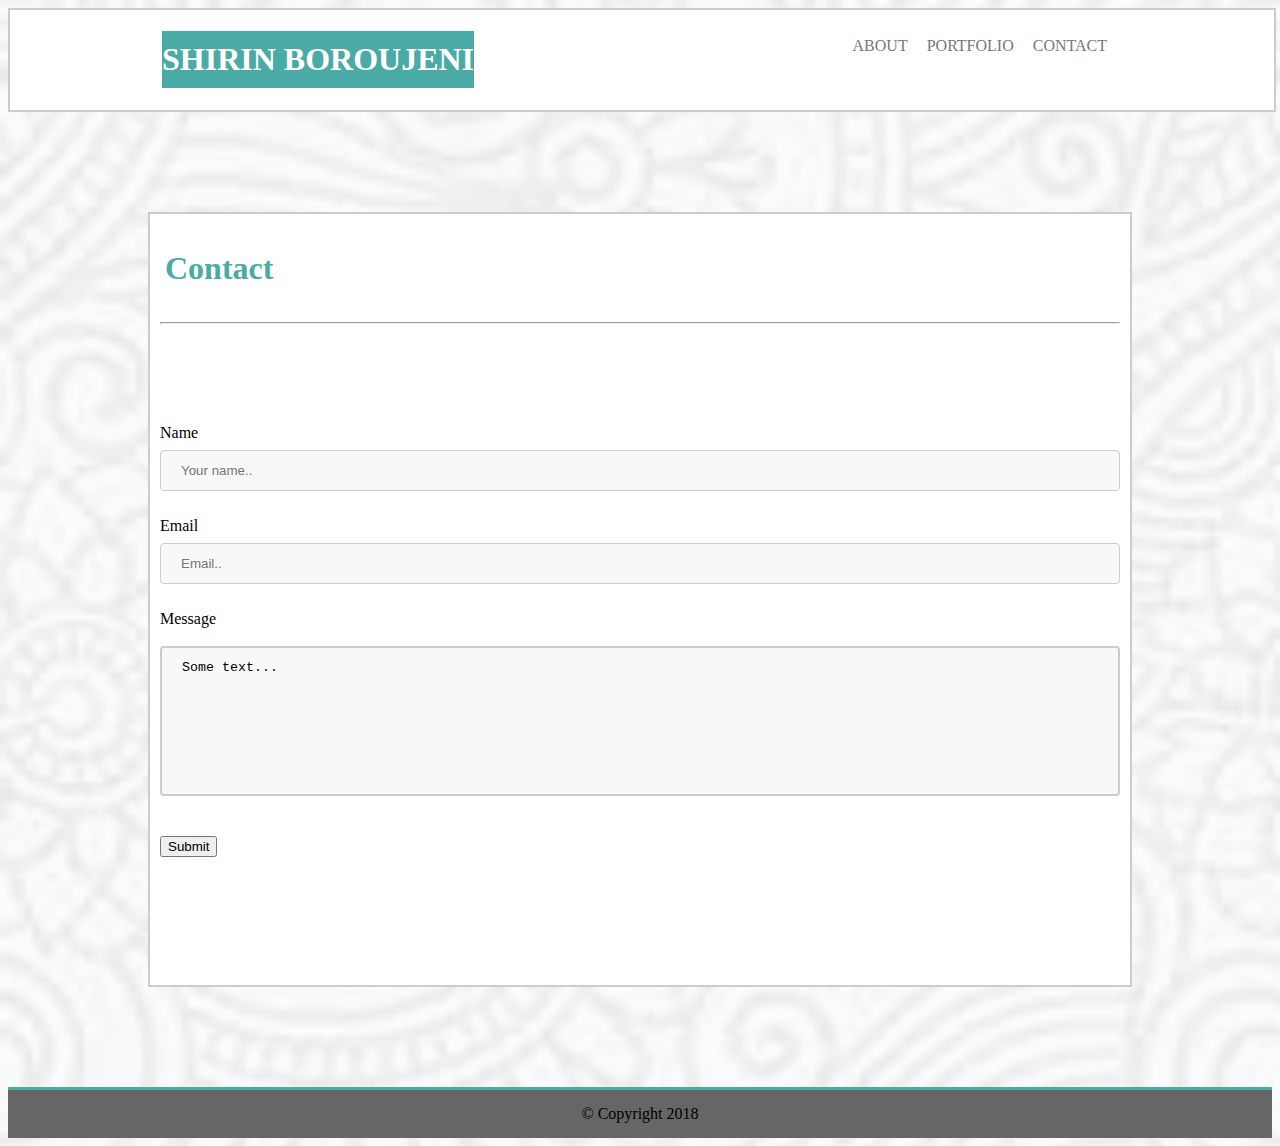
==== contact.html @ 1ffea975 "initial site files" ====
<!Doctype html>
<html>
    <head>
            <meta  charset="utf-8" />

            <link rel="stylesheet" type="text/css" href="assets/css/style.css">      
              <title>My First Homework</title>
    </head> 
    <body>
       
        <header>
        <div class="container">
              
              <h1 class="logo" >SHIRIN BOROUJENI</h1>
              
     
             <nav>

                <ul>
               
                        <li><a href="index.html">About</a></li>
                        <li><a href="portfolio.html">Portfolio</a></li>
                        <li><a href="contact.html">Contact </a></li>
                     </ul>

             </nav>

        </div>
    
    </header>
    <div class="mainesection">
            <div class="title">
            <h1>Contact</h1>
            </div>  
            <hr>
    
            <div>
                    <form action="/action_page.php">
                      <label for="fname"> Name</label>
                      <input type="text" id="fname" name="firstname" placeholder="Your name..">
                  <br><br>
                      <label for="ename">Email</label>
                      <input type="text" id="Ename" name="Email" placeholder="Email..">

                 <br> <br>
                 <label for="mname">Message</label>
                 <br><br>
                 <form>
                        <textarea>Some text...</textarea>
                      </form>
                  <br><br>


                <input type="submit" value="Submit">
                <br><br>
              </form> 
              </div>

    </div>

            <footer>
                    &copy; Copyright 2018 

            </footer>
               
               
               
                
                </body>
            
</html>
---- assets/css/style.css ----
body { 
            background-image: url("../images/bg.png");
            background-size:cover;
            background-repeat: no-repeat;
            
        

        }
   
    
.container{
    margin:0 auto;
   font-family: Georgia, 'Times New Roman', Times, serif;
    font-weight: 300;
    width:960px;
   }
div{
    width:960px;
    margin:100px auto;
}
header{
    background:#ffffff;
    border:2px solid #cccccc;
    width: 100%;
     margin:0 auto;
}
header::after{
    content:"";
    display:table;
    clear: both;
}
.logo{
    background: #4aaaa5;
    float: left;
    
    padding:10px 0;
    color:#ffffff;
}
nav{
    float: right;

}
nav ul{
    margin:0;
    padding:0;
    list-style: none;
}
nav li{
    display: inline-block;
    margin-right: 15px;
    padding-top: 27px;
    position: relative;
}
nav a{
 
color: #777777;
text-decoration: none;
text-transform: uppercase;

}
nav a:hover{
    color:#000000;
}
nav a::after {
    content:"";
    display:block;
    height: 5px;
    width: 100%;
    background-color: #777777;
    position: absolute;
    padding-bottom: 0%;
    width: 0%;
    transition: all ease-in-out 250ms;
}
 nav a:hover::after{
width: 100%;
} 
.mainesection{
    background-color: #ffffff;
    margin: 100px auto;
    padding: 10px;
    border:2px solid #cccccc;
    width: 960px;
}
.title{

    color:#4aaaa5;
    margin:0;
    padding:5px;
}

.clearfix::after{
    content: "";
    clear: both;
    display: table;
    padding:5px;

}

.image1 {
    float: left;
    width: 300px;
    height: 300px;
    padding:15px;
    padding-top:0;
}
.text{
    font-family: Arial, Helvetica, sans-serif;
    font-weight: bolder;
    line-height: 35px;


}
footer{
    width: 100%;
    background-color: #666666;
    padding:15px 0px;
    border-top:3px solid #4aaaa5;
    text-align: center;
    clear: both;
}
 #t1{
    background-color: #4aaaa5;
    color:#ffffff;

}


input[type=text], select {
    width: 100%;
    padding: 12px 20px;
    margin: 8px 0;
    display: inline-block;
    border: 1px solid #cccccc;
    border-radius: 4px;
    box-sizing: border-box;
    background-color: #f8f8f8;
}
textarea {
    width: 100%;
    height: 150px;
    padding: 12px 20px;
    box-sizing: border-box;
    border: 2px solid #cccccc;
    border-radius: 4px;
    background-color: #f8f8f8;
    resize: none;
}
img{
    width: 250px;
    height: 200px;
}
.text2{

    
    text-align: center;
    font-size: 14px;

}
tfoot{
    background-color: #4aaaa5;
    color:#ffffff;
    text-align: center;
    font-size: 14px;
    height: 30px;
}
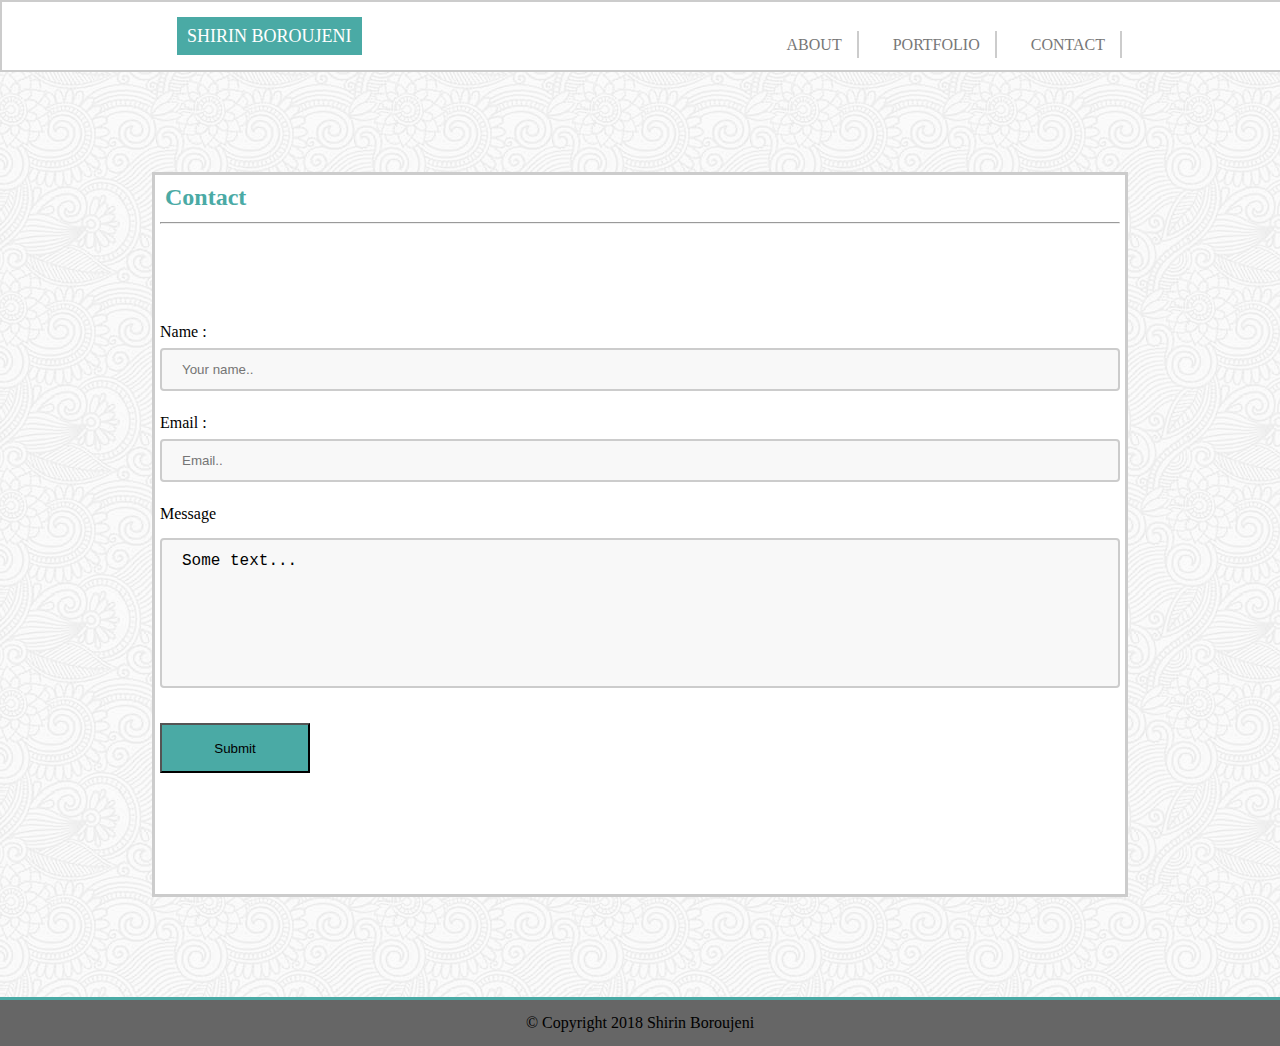
==== commit d017aead: "I am adding my changing" ====
--- a/contact.html
+++ b/contact.html
@@ -2,7 +2,7 @@
 <html>
     <head>
             <meta  charset="utf-8" />
-
+            <link rel="stylesheet" type="text/css" href="assets/css/reset.css">      
             <link rel="stylesheet" type="text/css" href="assets/css/style.css">      
               <title>My First Homework</title>
     </head> 
@@ -36,10 +36,10 @@
     
             <div>
                     <form action="/action_page.php">
-                      <label for="fname"> Name</label>
+                      <label for="fname"> Name :</label>
                       <input type="text" id="fname" name="firstname" placeholder="Your name..">
                   <br><br>
-                      <label for="ename">Email</label>
+                      <label for="ename">Email :</label>
                       <input type="text" id="Ename" name="Email" placeholder="Email..">
 
                  <br> <br>
@@ -59,7 +59,7 @@
     </div>
 
             <footer>
-                    &copy; Copyright 2018 
+                    &copy; Copyright 2018 Shirin Boroujeni
 
             </footer>
                
--- a/assets/css/style.css
+++ b/assets/css/style.css
@@ -1,19 +1,17 @@
 
         body { 
             background-image: url("../images/bg.png");
-            background-size:cover;
-            background-repeat: no-repeat;
-            
+             padding: 0;
+             margin: 0;
         
-
-        }
+            }
    
     
 .container{
     margin:0 auto;
    font-family: Georgia, 'Times New Roman', Times, serif;
-    font-weight: 300;
     width:960px;
+    
    }
 div{
     width:960px;
@@ -23,7 +21,8 @@
     background:#ffffff;
     border:2px solid #cccccc;
     width: 100%;
-     margin:0 auto;
+  
+     padding:15px;
 }
 header::after{
     content:"";
@@ -33,9 +32,9 @@
 .logo{
     background: #4aaaa5;
     float: left;
-    
-    padding:10px 0;
+    padding:10px;
     color:#ffffff;
+    font-size: 18px;
 }
 nav{
     float: right;
@@ -49,7 +48,7 @@
 nav li{
     display: inline-block;
     margin-right: 15px;
-    padding-top: 27px;
+    padding-top: 20px;
     position: relative;
 }
 nav a{
@@ -57,6 +56,8 @@
 color: #777777;
 text-decoration: none;
 text-transform: uppercase;
+border-right: 2px solid #cccccc;
+padding:5px 15px;
 
 }
 nav a:hover{
@@ -78,9 +79,8 @@
 } 
 .mainesection{
     background-color: #ffffff;
-    margin: 100px auto;
-    padding: 10px;
-    border:2px solid #cccccc;
+    padding: 5px;
+    border:3px solid #cccccc;
     width: 960px;
 }
 .title{
@@ -88,6 +88,8 @@
     color:#4aaaa5;
     margin:0;
     padding:5px;
+    font-size: 24px;
+    font-weight: bolder;
 }
 
 .clearfix::after{
@@ -120,19 +122,12 @@
     text-align: center;
     clear: both;
 }
- #t1{
-    background-color: #4aaaa5;
-    color:#ffffff;
-
-}
-
-
 input[type=text], select {
     width: 100%;
     padding: 12px 20px;
     margin: 8px 0;
     display: inline-block;
-    border: 1px solid #cccccc;
+    border: 2px solid #ccc;
     border-radius: 4px;
     box-sizing: border-box;
     background-color: #f8f8f8;
@@ -142,26 +137,35 @@
     height: 150px;
     padding: 12px 20px;
     box-sizing: border-box;
-    border: 2px solid #cccccc;
+    border: 2px solid #ccc;
     border-radius: 4px;
     background-color: #f8f8f8;
+    font-size: 16px;
     resize: none;
 }
-img{
-    width: 250px;
-    height: 200px;
+input[type=submit] {
+    background-color:#4aaaa5;
+    width: 150px;
+    height: 50px;
 }
-.text2{
-
-    
-    text-align: center;
-    font-size: 14px;
-
+.imgcontainer{
+  position: relative;
+    width: 390px;
+     margin: 20px;
+     border:1px solid #cccccc;    
 }
-tfoot{
-    background-color: #4aaaa5;
-    color:#ffffff;
-    text-align: center;
-    font-size: 14px;
-    height: 30px;
-}+.imgcontainer img{
+    width: 390px;
+    height: auto;
+}
+   .baner{
+      background-color: #4aaaa5;
+      color:#ffffff;
+      position: absolute;
+     text-align: center;
+      font-size: 18px;
+      width: 390px;
+      margin-bottom: 10px;
+      bottom: 0.1em;
+      height: 30px;
+  }